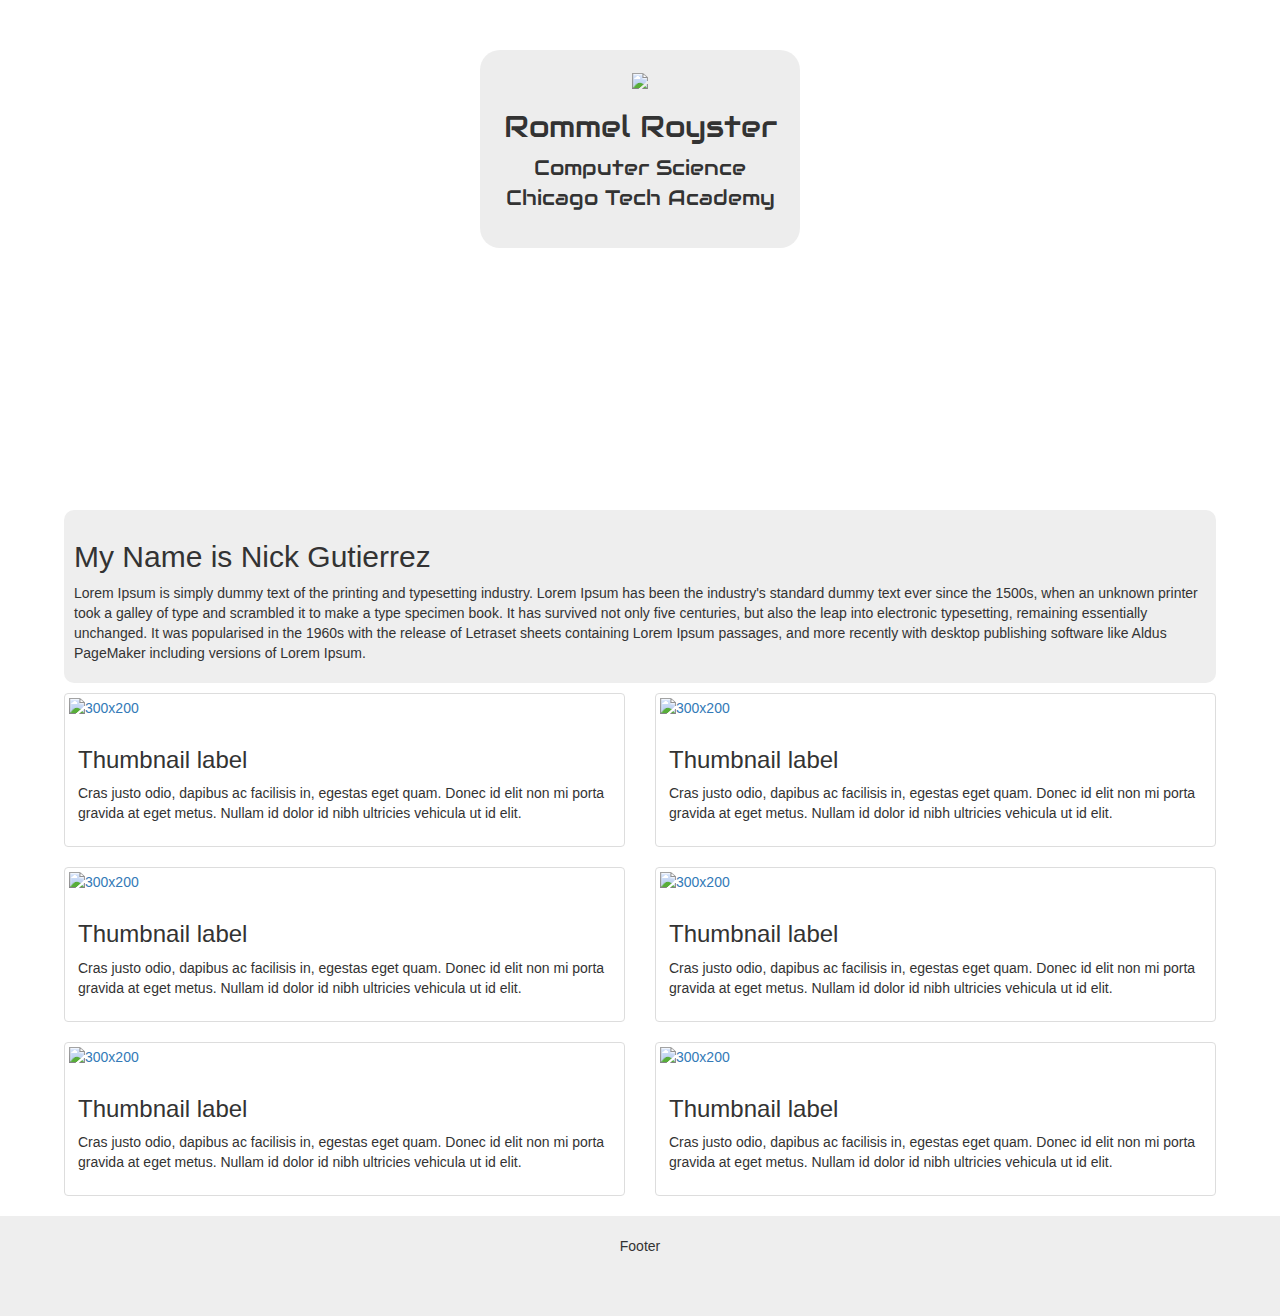
==== Index.html @ 1e171f7d "Added example file" ====
<!DOCTYPE html>
<html>
<head>
  <meta charset="utf-8">
  <title>Rommel Royster - Portfolio</title>
  <link type="text/css" rel="stylesheet" href="stylesheets/normalize.css"> 
    <!--The link above called "normalize" goes to a CSS page that reset all of the browser defaults. Needs to be on Every Page-->
  <link rel="stylesheet" href="https://maxcdn.bootstrapcdn.com/bootstrap/3.3.5/css/bootstrap.min.css">
    <!--This is the link to the Bootstrap file, via CDN. This means you don't have to download it, it accesses a CSS page from the internet-->
  <link type="text/css" rel="stylesheet" href="stylesheets/landing.css">
    <!--This files goes to the CSS page I provided for the landing page. You can Open it as an example, but DO NOT EDIT IT! Any changes should go on a different CSS document-->
  <link type="text/css" rel="stylesheet" href="stylesheets/style.css">
    <!--This file will be the one that you customize yourself, with your own code.-->
  <link href='https://fonts.googleapis.com/css?family=Audiowide' rel='stylesheet' type='text/css'>
      <!--This link is for the google fonts API, which lets you customize .-->
  <meta name="viewport" content="width=device-width, initial-scale=1">
    <!--This makes the webpage check the size of the device it's on. This lets your page be mobile responsive-->
</head>
<body>
  <div class="jumbotron">
      <div class="portrait_name">
        <img class="portrait" src="http://nickgutierrez.xyz/img/otter.jpg">
        <h2>Rommel Royster</h2>
        <p>Computer Science<br>
          Chicago Tech Academy</p>
      </div>
  </div>

<content>
    <article>
        <h2>My Name is Nick Gutierrez</h2>
        <p>Lorem Ipsum is simply dummy text of the printing and typesetting industry. Lorem Ipsum has been the industry's standard dummy text ever since the 1500s, when an unknown printer took a galley of type and scrambled it to make a type specimen book. It has survived not only five centuries, but also the leap into electronic typesetting, remaining essentially unchanged. It was popularised in the 1960s with the release of Letraset sheets containing Lorem Ipsum passages, and more recently with desktop publishing software like Aldus PageMaker including versions of Lorem Ipsum.</p>
    </article>

<div class="thumbnail_space">
<div class="row">
    <div class="col-sm-6 col-md-6">
        <div class="thumbnail">
          <a target="_blank" href=""><img  alt="300x200" src="http://nickgutierrez.xyz/img/filler_image.svg" class="thumbnail_image img-responsive"></a>
            <div class="caption">
                 <h3>Thumbnail label</h3>

                <p>Cras justo odio, dapibus ac facilisis in, egestas eget quam. Donec id
                    elit non mi porta gravida at eget metus. Nullam id dolor id nibh ultricies
                    vehicula ut id elit.</p>

            </div>
        </div>
    </div>
    <div class="col-sm-6 col-md-6">
        <div class="thumbnail">
          <a target="_blank" href=""><img  alt="300x200" src="http://nickgutierrez.xyz/img/filler_image.svg" class="thumbnail_image img-responsive"></a>
            <div class="caption">
                 <h3>Thumbnail label</h3>

                <p>Cras justo odio, dapibus ac facilisis in, egestas eget quam. Donec id
                    elit non mi porta gravida at eget metus. Nullam id dolor id nibh ultricies
                    vehicula ut id elit.</p>

            </div>
        </div>
    </div>
    <div class="col-sm-6 col-md-6">
        <div class="thumbnail">
          <a target="_blank" href=""><img  alt="300x200" src="http://nickgutierrez.xyz/img/filler_image.svg" class="thumbnail_image img-responsive"></a>
            <div class="caption">
                 <h3>Thumbnail label</h3>

                <p>Cras justo odio, dapibus ac facilisis in, egestas eget quam. Donec id
                    elit non mi porta gravida at eget metus. Nullam id dolor id nibh ultricies
                    vehicula ut id elit.</p>

                          </div>
        </div>
    </div>
    <div class="col-sm-6 col-md-6">
        <div class="thumbnail">
          <a target="_blank" href=""><img  alt="300x200" src="http://nickgutierrez.xyz/img/filler_image.svg" class="thumbnail_image img-responsive"></a>
            <div class="caption">
                 <h3>Thumbnail label</h3>

                <p>Cras justo odio, dapibus ac facilisis in, egestas eget quam. Donec id
                    elit non mi porta gravida at eget metus. Nullam id dolor id nibh ultricies
                    vehicula ut id elit.</p>

                          </div>
        </div>
    </div>
    <div class="col-sm-6 col-md-6">
        <div class="thumbnail">
          <a target="_blank" href=""><img  alt="300x200" src="http://nickgutierrez.xyz/img/filler_image.svg" class="thumbnail_image img-responsive"></a>
            <div class="caption">
                 <h3>Thumbnail label</h3>

                <p>Cras justo odio, dapibus ac facilisis in, egestas eget quam. Donec id
                    elit non mi porta gravida at eget metus. Nullam id dolor id nibh ultricies
                    vehicula ut id elit.</p>

                          </div>
        </div>
    </div>
    <div class="col-sm-6 col-md-6">
        <div class="thumbnail">
          <a target="_blank" href=""><img  alt="300x200" src="http://nickgutierrez.xyz/img/filler_image.svg" class="thumbnail_image img-responsive"></a>
            <div class="caption">
                 <h3>Thumbnail label</h3>

                <p>Cras justo odio, dapibus ac facilisis in, egestas eget quam. Donec id
                    elit non mi porta gravida at eget metus. Nullam id dolor id nibh ultricies
                    vehicula ut id elit.</p>

                          </div>
        </div>
    </div>
</div>

</div> <!--End of Row-->
</div><!--End of thumbnail_space-->
</content>

<footer>
    Footer
</footer>
<!--This stuff is the javascript information. The top is for jQuery, the second is Bootstrap, and the 3rd is one one you will edit-->
	<script src="http://code.jquery.com/jquery-1.11.0.min.js" type="text/javascript" charset="utf-8"></script>
	<script src="https://maxcdn.bootstrapcdn.com/bootstrap/3.3.5/js/bootstrap.min.js"></script>
	<script src="js/scripts.js" type="text/javascript" charset="utf-8"></script>
</body>
---- stylesheets/landing.css ----
/**********************************
GENERAL
***********************************/


/**********************************
NAVIGATION 
***********************************/



/**********************************
HEADER
***********************************/

.portrait{
    max-width:auto;
    max-height:250px;
}

.jumbotron{
    text-align:center;
    margin-bottom:10px;
    height:500px;
    padding-top:50px;
}

.portrait_name{
    width:320px;
    margin:0 auto;
    padding:20px;
    border-radius:20px;
}

/**********************************
MAIN CONTENT
***********************************/
.thumbnail_space{
    max-width:90%;
    margin:0 auto;
}

.thumbnail_image{
  max-height:200px;
  max-width:242px;
}

article{
    width:90%;
    margin:0 auto;
    padding:10px;
    border-radius:10px;
    margin-bottom:10px;
}

/**********************************
FOOTER - Layout and Sizing
***********************************/
footer{
    height:100px;
    text-align:center;
    padding:20px;
}

/**********************************
PAGE: _______
***********************************/



/**********************************
FONTS
***********************************/
.portrait_name{
    font-family: 'Audiowide', cursive;
}

/**********************************
COLORS and BACKGROUNDS
Color 1:
Color 1:
Color 1:
Color 1:
Color 1:
***********************************/

article{
    background:#eee;
}

footer{
    background:#eee;
}

.jumbotron{
  background: url('https://picjumbo.imgix.net/HNCK8910.jpg?q=40&w=1650&sharp=30') no-repeat center;
  background-size: cover;
}

.portrait_name{
    background: rgba(230, 230, 230, 0.7);
}
---- stylesheets/style.css ----
/*
  Built Mobile First: All Generic sizing and layouts are placed in main part of CSS. 
  All sizing and layout changes specific to screen sizes is down in media-query area.
  All color based things are seperate to allow for tweaking later out.
*/

/**********************************
GENERAL
***********************************/


/**********************************
NAVIGATION 
***********************************/



/**********************************
HEADER
***********************************/


/**********************************
MAIN CONTENT
***********************************/


/**********************************
FOOTER - Layout and Sizing
***********************************/


/**********************************
PAGE: _______
***********************************/



/**********************************
FONTS
***********************************/



/**********************************
COLORS and BACKGROUNDS
Color 1:
Color 1:
Color 1:
Color 1:
Color 1:
***********************************/
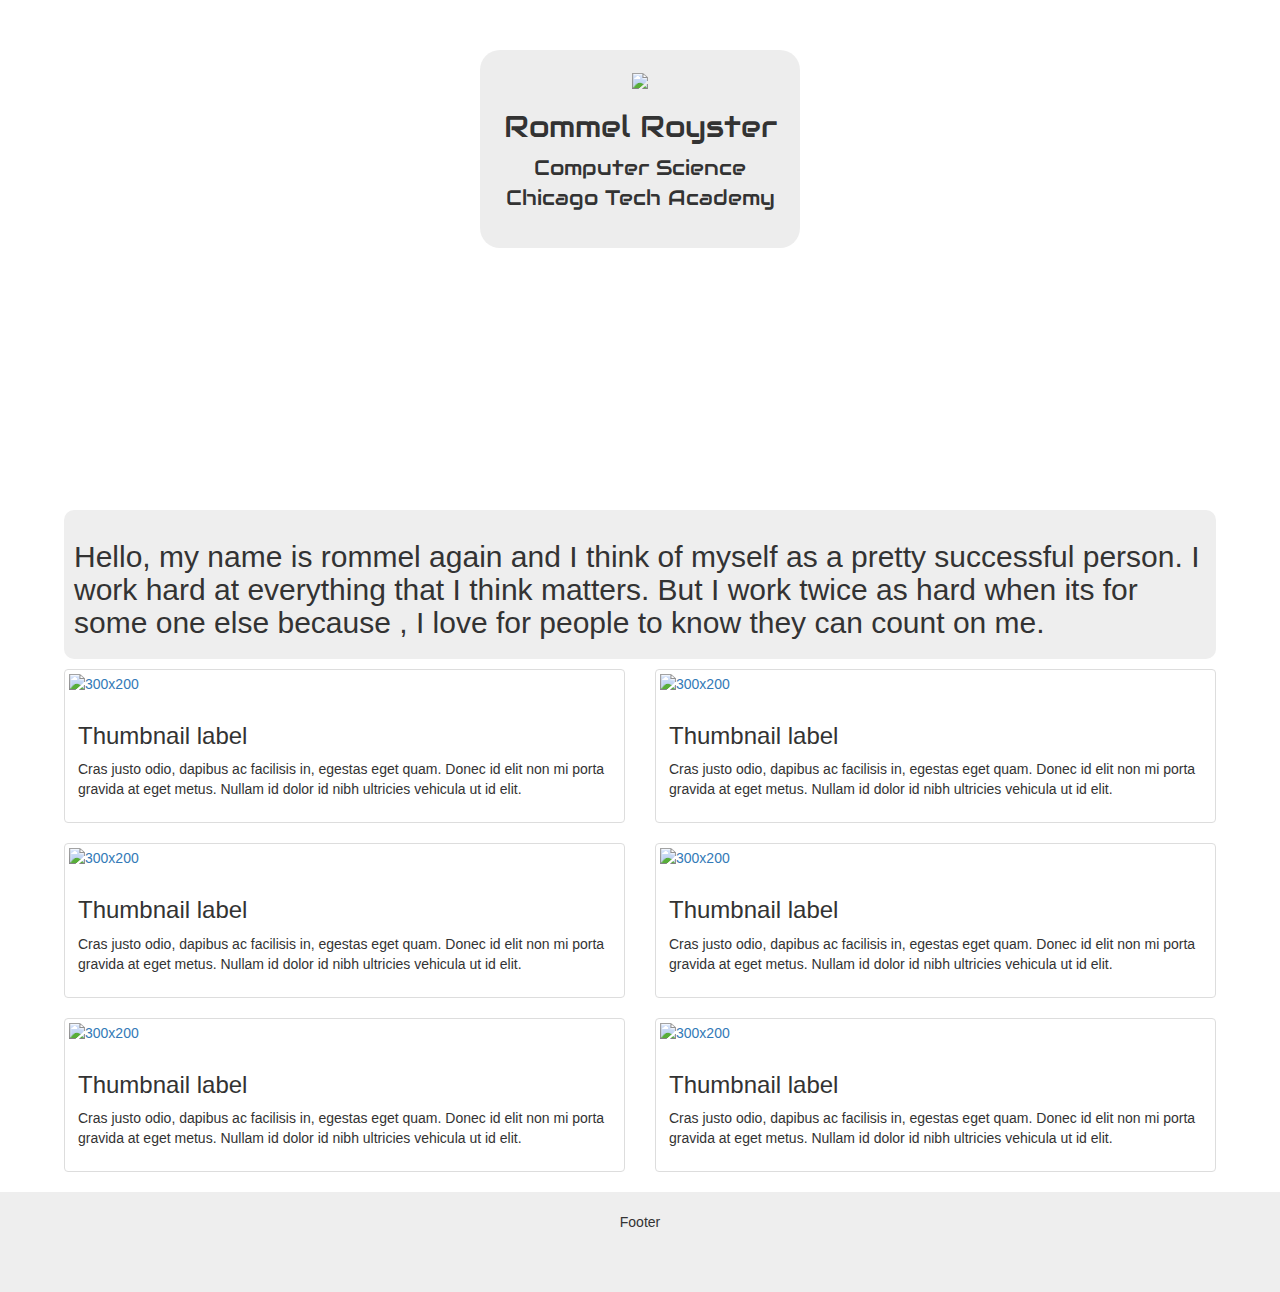
==== commit 4c09150a: "next commit" ====
--- a/Index.html
+++ b/Index.html
@@ -28,8 +28,7 @@
 
 <content>
     <article>
-        <h2>My Name is Nick Gutierrez</h2>
-        <p>Lorem Ipsum is simply dummy text of the printing and typesetting industry. Lorem Ipsum has been the industry's standard dummy text ever since the 1500s, when an unknown printer took a galley of type and scrambled it to make a type specimen book. It has survived not only five centuries, but also the leap into electronic typesetting, remaining essentially unchanged. It was popularised in the 1960s with the release of Letraset sheets containing Lorem Ipsum passages, and more recently with desktop publishing software like Aldus PageMaker including versions of Lorem Ipsum.</p>
+        <h2> Hello, my name is rommel again and I think of myself as a pretty successful person. I work hard at everything that I think matters. But I work twice as hard when its for some one else because , I love for people to know they can count on me.  </p>
     </article>
 
 <div class="thumbnail_space">
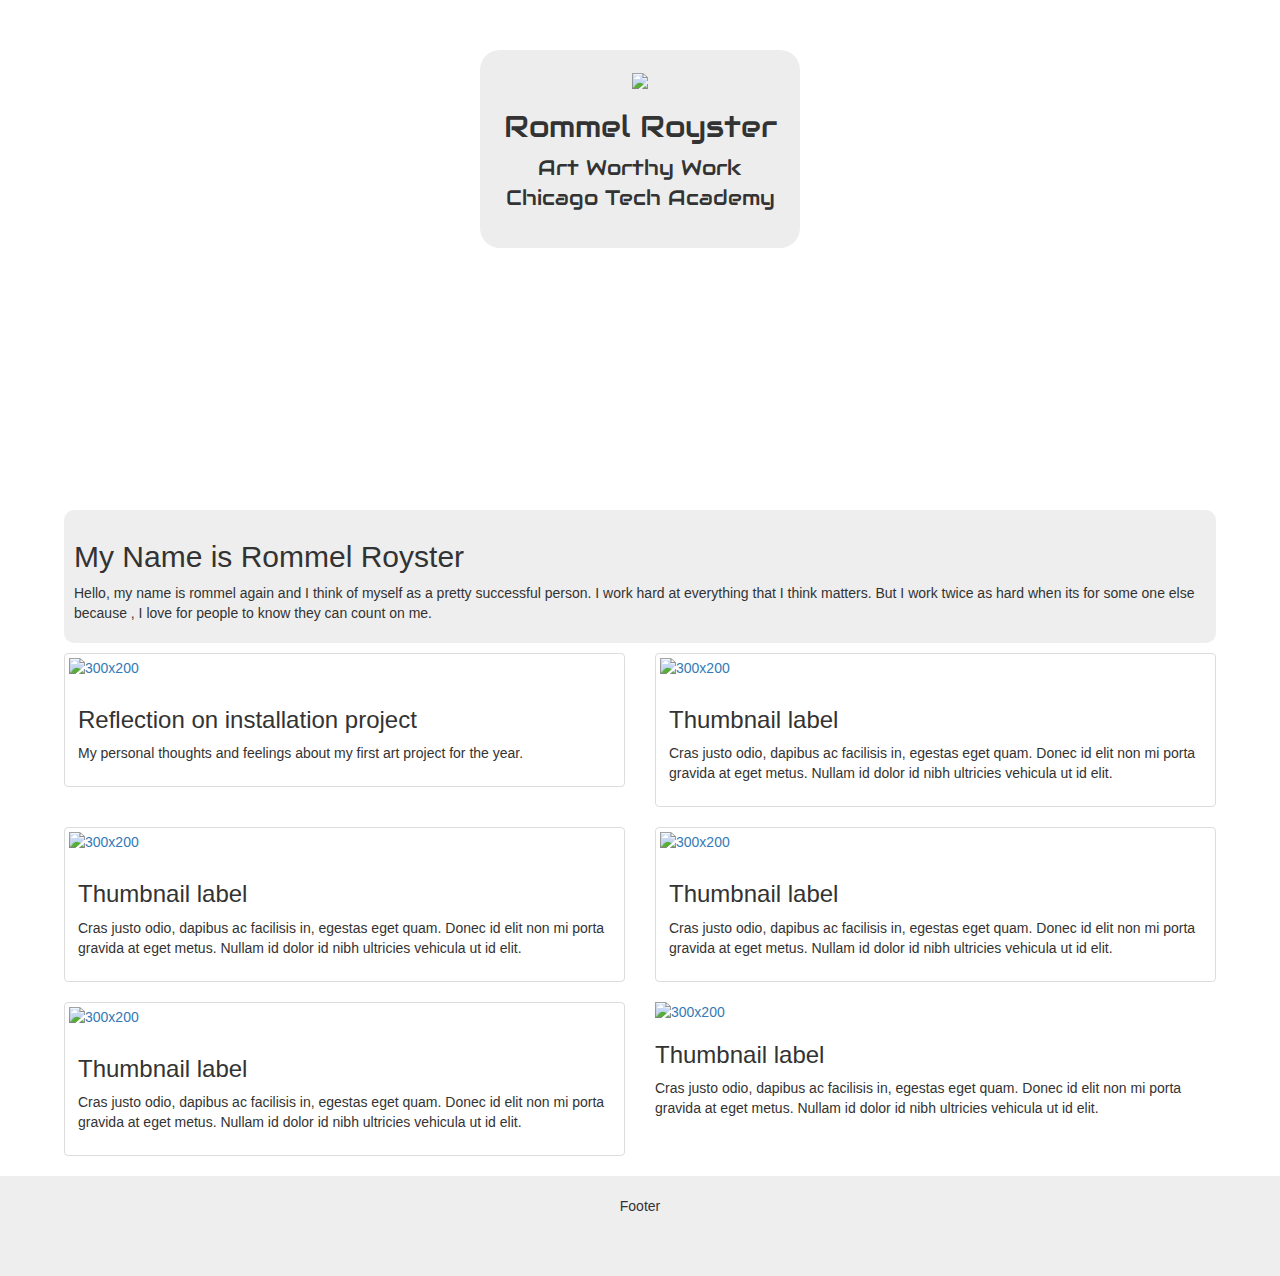
==== commit 7613f4ce: "another commit" ====
--- a/Index.html
+++ b/Index.html
@@ -21,14 +21,15 @@
       <div class="portrait_name">
         <img class="portrait" src="http://nickgutierrez.xyz/img/otter.jpg">
         <h2>Rommel Royster</h2>
-        <p>Computer Science<br>
+        <p>Art Worthy Work<br>
           Chicago Tech Academy</p>
       </div>
   </div>
 
 <content>
     <article>
-        <h2> Hello, my name is rommel again and I think of myself as a pretty successful person. I work hard at everything that I think matters. But I work twice as hard when its for some one else because , I love for people to know they can count on me.  </p>
+        <h2>My Name is Rommel Royster</h2>
+        <p>Hello, my name is rommel again and I think of myself as a pretty successful person. I work hard at everything that I think matters. But I work twice as hard when its for some one else because , I love for people to know they can count on me.</p>
     </article>
 
 <div class="thumbnail_space">
@@ -37,11 +38,9 @@
         <div class="thumbnail">
           <a target="_blank" href=""><img  alt="300x200" src="http://nickgutierrez.xyz/img/filler_image.svg" class="thumbnail_image img-responsive"></a>
             <div class="caption">
-                 <h3>Thumbnail label</h3>
+                 <h3>Reflection on installation project</h3>
 
-                <p>Cras justo odio, dapibus ac facilisis in, egestas eget quam. Donec id
-                    elit non mi porta gravida at eget metus. Nullam id dolor id nibh ultricies
-                    vehicula ut id elit.</p>
+                <p>My personal thoughts and feelings about my first art project for the year.</p>
 
             </div>
         </div>
@@ -99,8 +98,8 @@
         </div>
     </div>
     <div class="col-sm-6 col-md-6">
-        <div class="thumbnail">
-          <a target="_blank" href=""><img  alt="300x200" src="http://nickgutierrez.xyz/img/filler_image.svg" class="thumbnail_image img-responsive"></a>
+        <div class="Thumbnail">
+          <a target="_blank" href=""><img  alt="300x200" src="http://uxrepo.com/static/icon-sets/open-maps/svg/art_gallery2.svg" class="thumbnail_image img-responsive"></a>
             <div class="caption">
                  <h3>Thumbnail label</h3>
 
--- a/stylesheets/landing.css
+++ b/stylesheets/landing.css
@@ -93,7 +93,7 @@
 }
 
 .jumbotron{
-  background: url('https://picjumbo.imgix.net/HNCK8910.jpg?q=40&w=1650&sharp=30') no-repeat center;
+  background: url('https://encrypted-tbn0.gstatic.com/images?q=tbn:ANd9GcQIkm486X-6LJUtwMCnLgaqYUkF6omuPT_QCJbFfNHLel-exbXY') no-repeat center;
   background-size: cover;
 }
 
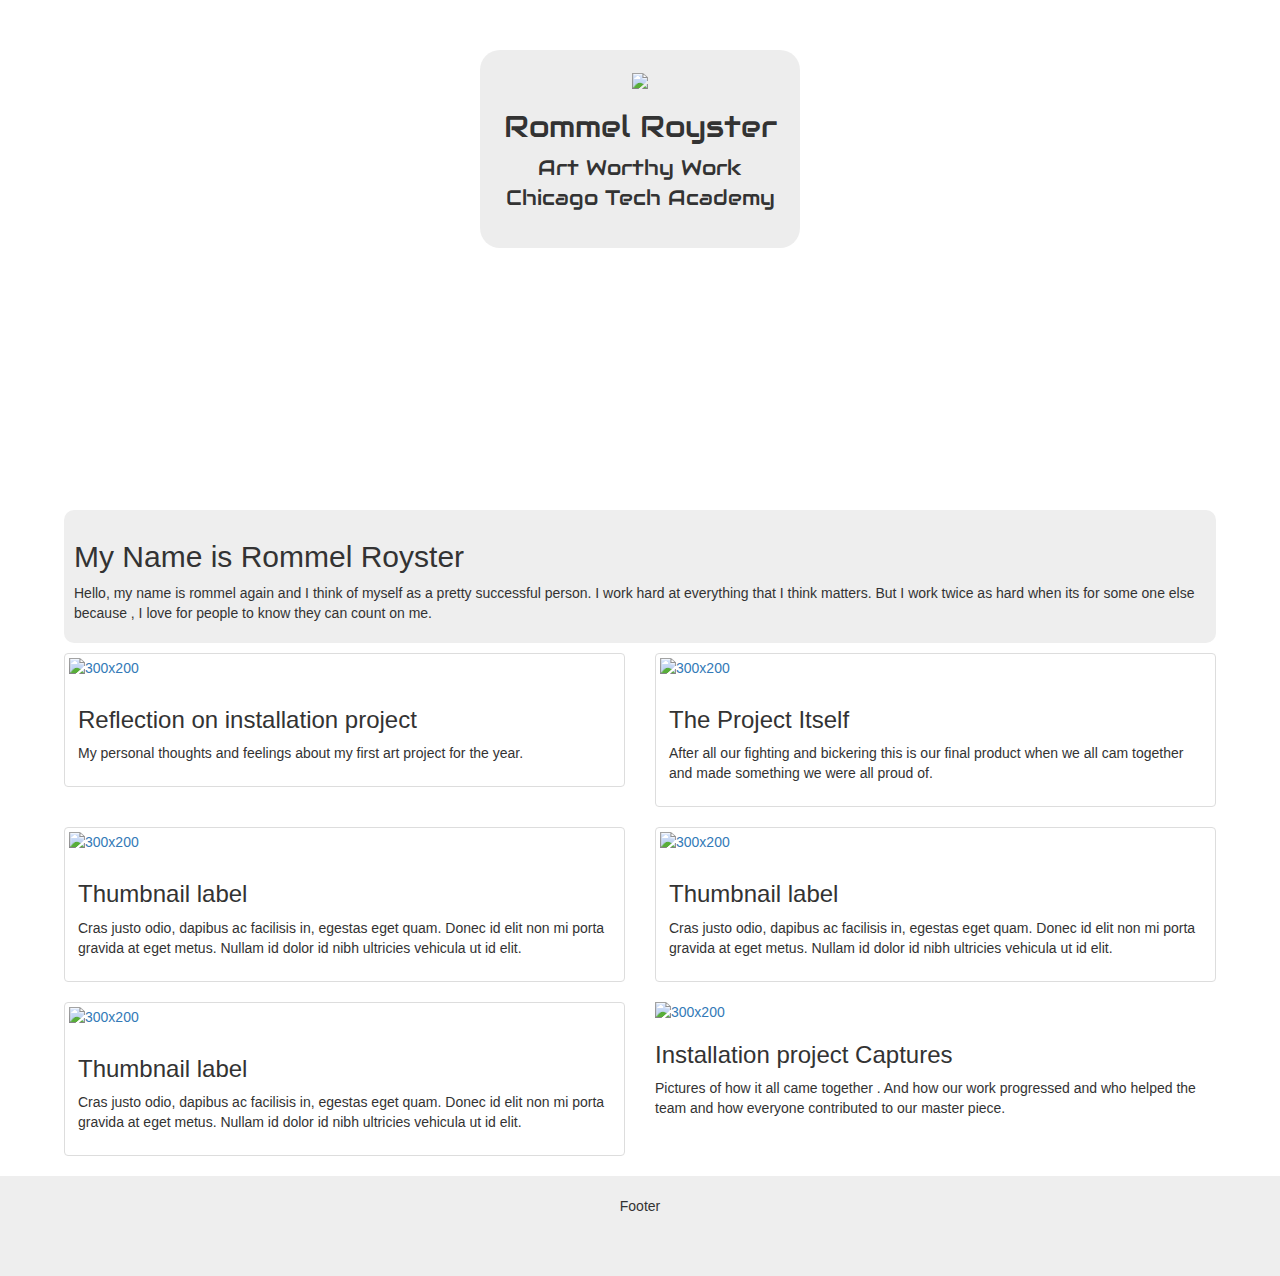
==== commit 9db4b024: "Last commit today" ====
--- a/Index.html
+++ b/Index.html
@@ -36,7 +36,7 @@
 <div class="row">
     <div class="col-sm-6 col-md-6">
         <div class="thumbnail">
-          <a target="_blank" href=""><img  alt="300x200" src="http://nickgutierrez.xyz/img/filler_image.svg" class="thumbnail_image img-responsive"></a>
+          <a target="_blank" href=""><img  alt="300x200" src="http://www.quickanddirtytips.com/sites/default/files/styles/insert_large/public/images/7123/SAT_Essay.jpg?itok=nq2y09Gh" class="thumbnail_image img-responsive"></a>
             <div class="caption">
                  <h3>Reflection on installation project</h3>
 
@@ -47,13 +47,11 @@
     </div>
     <div class="col-sm-6 col-md-6">
         <div class="thumbnail">
-          <a target="_blank" href=""><img  alt="300x200" src="http://nickgutierrez.xyz/img/filler_image.svg" class="thumbnail_image img-responsive"></a>
+          <a target="_blank" href=""><img  alt="300x200" src="http://sarahwmackey.files.wordpress.com/2012/03/hires.jpg" class="thumbnail_image img-responsive"></a>
             <div class="caption">
-                 <h3>Thumbnail label</h3>
+                 <h3>The Project Itself </h3>
 
-                <p>Cras justo odio, dapibus ac facilisis in, egestas eget quam. Donec id
-                    elit non mi porta gravida at eget metus. Nullam id dolor id nibh ultricies
-                    vehicula ut id elit.</p>
+                <p>After all our fighting and bickering this is our final  product when we all cam together and made something we were all proud of.</p>
 
             </div>
         </div>
@@ -101,11 +99,9 @@
         <div class="Thumbnail">
           <a target="_blank" href=""><img  alt="300x200" src="http://uxrepo.com/static/icon-sets/open-maps/svg/art_gallery2.svg" class="thumbnail_image img-responsive"></a>
             <div class="caption">
-                 <h3>Thumbnail label</h3>
+                 <h3>Installation project Captures</h3>
 
-                <p>Cras justo odio, dapibus ac facilisis in, egestas eget quam. Donec id
-                    elit non mi porta gravida at eget metus. Nullam id dolor id nibh ultricies
-                    vehicula ut id elit.</p>
+                <p>Pictures of how it all came together . And how our work progressed and who helped the team and how everyone contributed to our master piece.</p>
 
                           </div>
         </div>
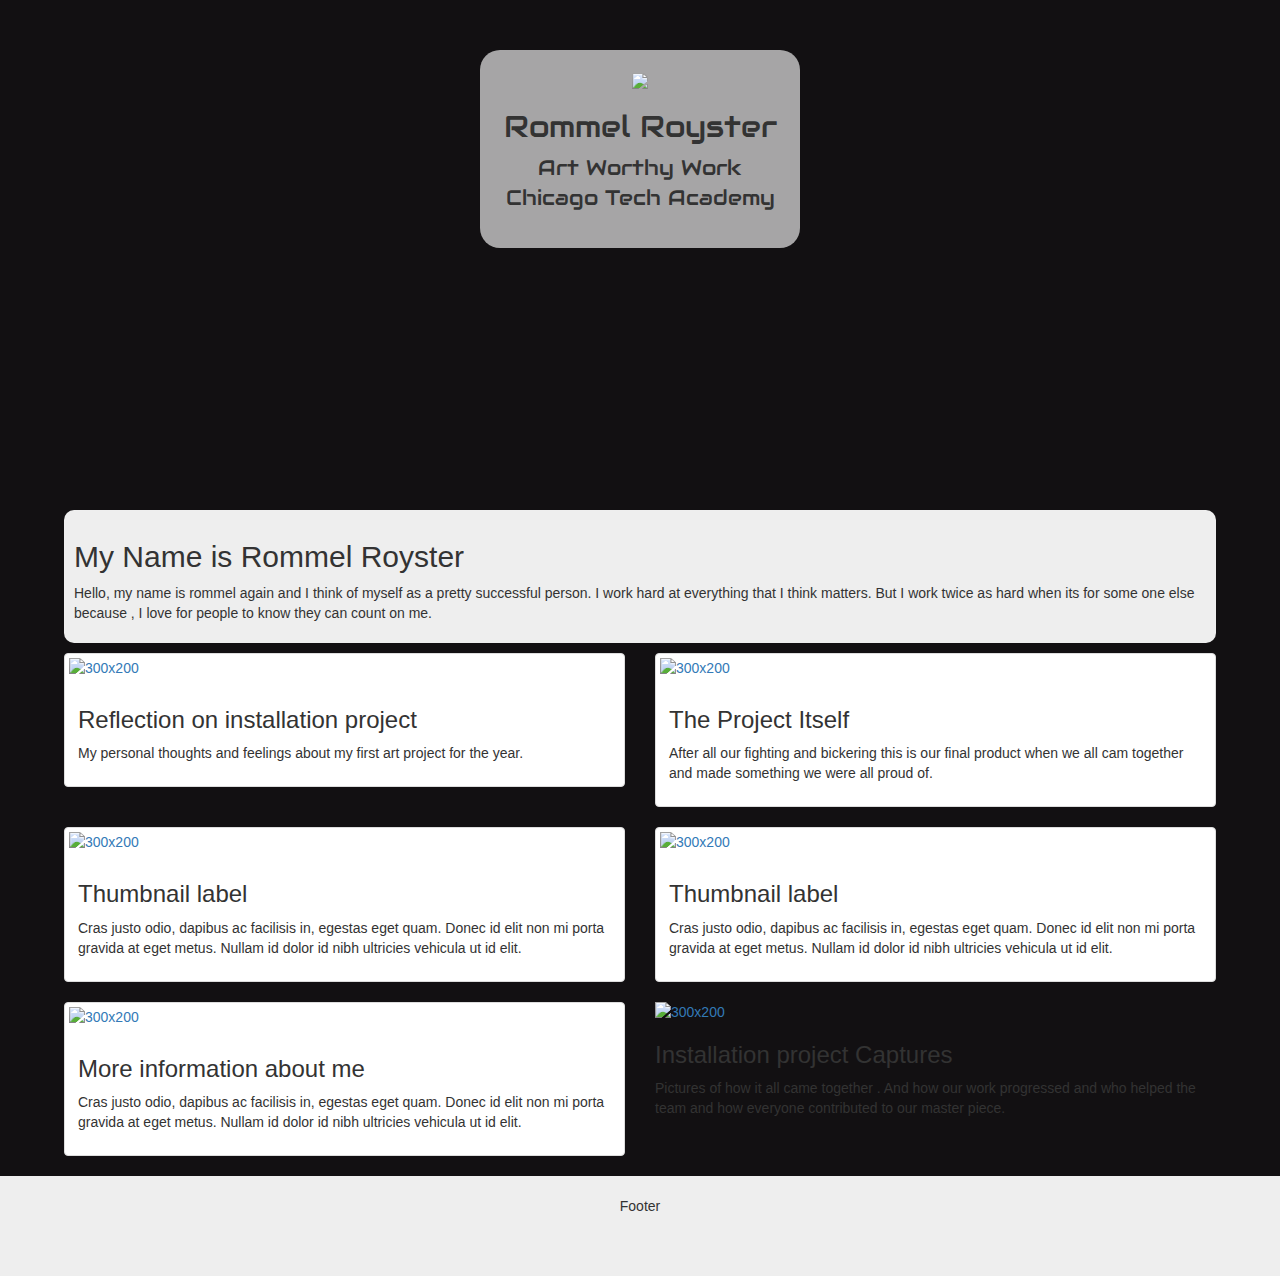
==== commit 74bc1355: "First commit" ====
--- a/Index.html
+++ b/Index.html
@@ -19,7 +19,7 @@
 <body>
   <div class="jumbotron">
       <div class="portrait_name">
-        <img class="portrait" src="http://nickgutierrez.xyz/img/otter.jpg">
+        <img class="portrait" src="http://i1204.photobucket.com/albums/bb415/rroyster1/49AE1EB2-5764-4A54-990E-F02EFA36E068_zps4dgtbcca.jpg">
         <h2>Rommel Royster</h2>
         <p>Art Worthy Work<br>
           Chicago Tech Academy</p>
@@ -36,7 +36,7 @@
 <div class="row">
     <div class="col-sm-6 col-md-6">
         <div class="thumbnail">
-          <a target="_blank" href=""><img  alt="300x200" src="http://www.quickanddirtytips.com/sites/default/files/styles/insert_large/public/images/7123/SAT_Essay.jpg?itok=nq2y09Gh" class="thumbnail_image img-responsive"></a>
+          <a target="_blank" href=""><img  alt="300x200" src="https://encrypted-tbn0.gstatic.com/images?q=tbn:ANd9GcTau659Nd4jyxQ4yX3nB-Es_qQIL_t3LVN2lNLBbhRRD2X4sSPF" class="thumbnail_image img-responsive"></a>
             <div class="caption">
                  <h3>Reflection on installation project</h3>
 
@@ -47,7 +47,7 @@
     </div>
     <div class="col-sm-6 col-md-6">
         <div class="thumbnail">
-          <a target="_blank" href=""><img  alt="300x200" src="http://sarahwmackey.files.wordpress.com/2012/03/hires.jpg" class="thumbnail_image img-responsive"></a>
+          <a target="_blank" href=""><img  alt="300x200" src="https://encrypted-tbn0.gstatic.com/images?q=tbn:ANd9GcShi3AVRJzxrqvbAt1-0DB0Nf4-qRqn17bryUZVH9rw9Dbq8hPx" class="thumbnail_image img-responsive"></a>
             <div class="caption">
                  <h3>The Project Itself </h3>
 
@@ -56,9 +56,13 @@
             </div>
         </div>
     </div>
+    <!-- Clearfix for different size thumbnails -->
+  <div class="clearfix visible-xs-block"></div>
+
+
     <div class="col-sm-6 col-md-6">
         <div class="thumbnail">
-          <a target="_blank" href=""><img  alt="300x200" src="http://nickgutierrez.xyz/img/filler_image.svg" class="thumbnail_image img-responsive"></a>
+          <a target="_blank" href=""><img  alt="300x200" src="https://encrypted-tbn1.gstatic.com/images?q=tbn:ANd9GcSyz6c4qHB7EMGz6KZuFpCoMp97HOm_OMaW4rP6xI2yAFUpbgaV7w" class="thumbnail_image img-responsive"></a>
             <div class="caption">
                  <h3>Thumbnail label</h3>
 
@@ -71,7 +75,7 @@
     </div>
     <div class="col-sm-6 col-md-6">
         <div class="thumbnail">
-          <a target="_blank" href=""><img  alt="300x200" src="http://nickgutierrez.xyz/img/filler_image.svg" class="thumbnail_image img-responsive"></a>
+          <a target="_blank" href=""><img  alt="300x200" src="http://images5.alphacoders.com/476/476258.jpg" class="thumbnail_image img-responsive"></a>
             <div class="caption">
                  <h3>Thumbnail label</h3>
 
@@ -82,11 +86,15 @@
                           </div>
         </div>
     </div>
+    <!-- Clearfix for different size thumbnails -->
+  <div class="clearfix visible-xs-block"></div>
+
+
     <div class="col-sm-6 col-md-6">
         <div class="thumbnail">
-          <a target="_blank" href=""><img  alt="300x200" src="http://nickgutierrez.xyz/img/filler_image.svg" class="thumbnail_image img-responsive"></a>
+          <a target="_blank" href=""><img  alt="300x200" src="https://encrypted-tbn2.gstatic.com/images?q=tbn:ANd9GcSj0_wjWZvQ9lW5VS3NQ-H2uPzqLLd7qwdAf0v8ds9CTDCfDrxQ" class="thumbnail_image img-responsive"></a>
             <div class="caption">
-                 <h3>Thumbnail label</h3>
+                 <h3>More information about me</h3>
 
                 <p>Cras justo odio, dapibus ac facilisis in, egestas eget quam. Donec id
                     elit non mi porta gravida at eget metus. Nullam id dolor id nibh ultricies
@@ -97,7 +105,7 @@
     </div>
     <div class="col-sm-6 col-md-6">
         <div class="Thumbnail">
-          <a target="_blank" href=""><img  alt="300x200" src="http://uxrepo.com/static/icon-sets/open-maps/svg/art_gallery2.svg" class="thumbnail_image img-responsive"></a>
+          <a target="_blank" href=""><img  alt="300x200" src="https://encrypted-tbn3.gstatic.com/images?q=tbn:ANd9GcRpz1hMsyXLeUF67ufkbh6DL7JlMmAWZ8FIRhE9PmgA8OGwywQMdw" class="thumbnail_image img-responsive"></a>
             <div class="caption">
                  <h3>Installation project Captures</h3>
 
--- a/stylesheets/landing.css
+++ b/stylesheets/landing.css
@@ -52,7 +52,9 @@
     border-radius:10px;
     margin-bottom:10px;
 }
-
+html{
+    background-color:#FF0000;
+}
 /**********************************
 FOOTER - Layout and Sizing
 ***********************************/
@@ -93,8 +95,11 @@
 }
 
 .jumbotron{
-  background: url('https://encrypted-tbn0.gstatic.com/images?q=tbn:ANd9GcQIkm486X-6LJUtwMCnLgaqYUkF6omuPT_QCJbFfNHLel-exbXY') no-repeat center;
+  background: url('https://s-media-cache-ak0.pinimg.com/originals/f8/01/7f/f8017f78623d6f689c75e69d80fcb10b.jpg') no-repeat center;
   background-size: cover;
+}
+body{
+    background-color:#121012;
 }
 
 .portrait_name{
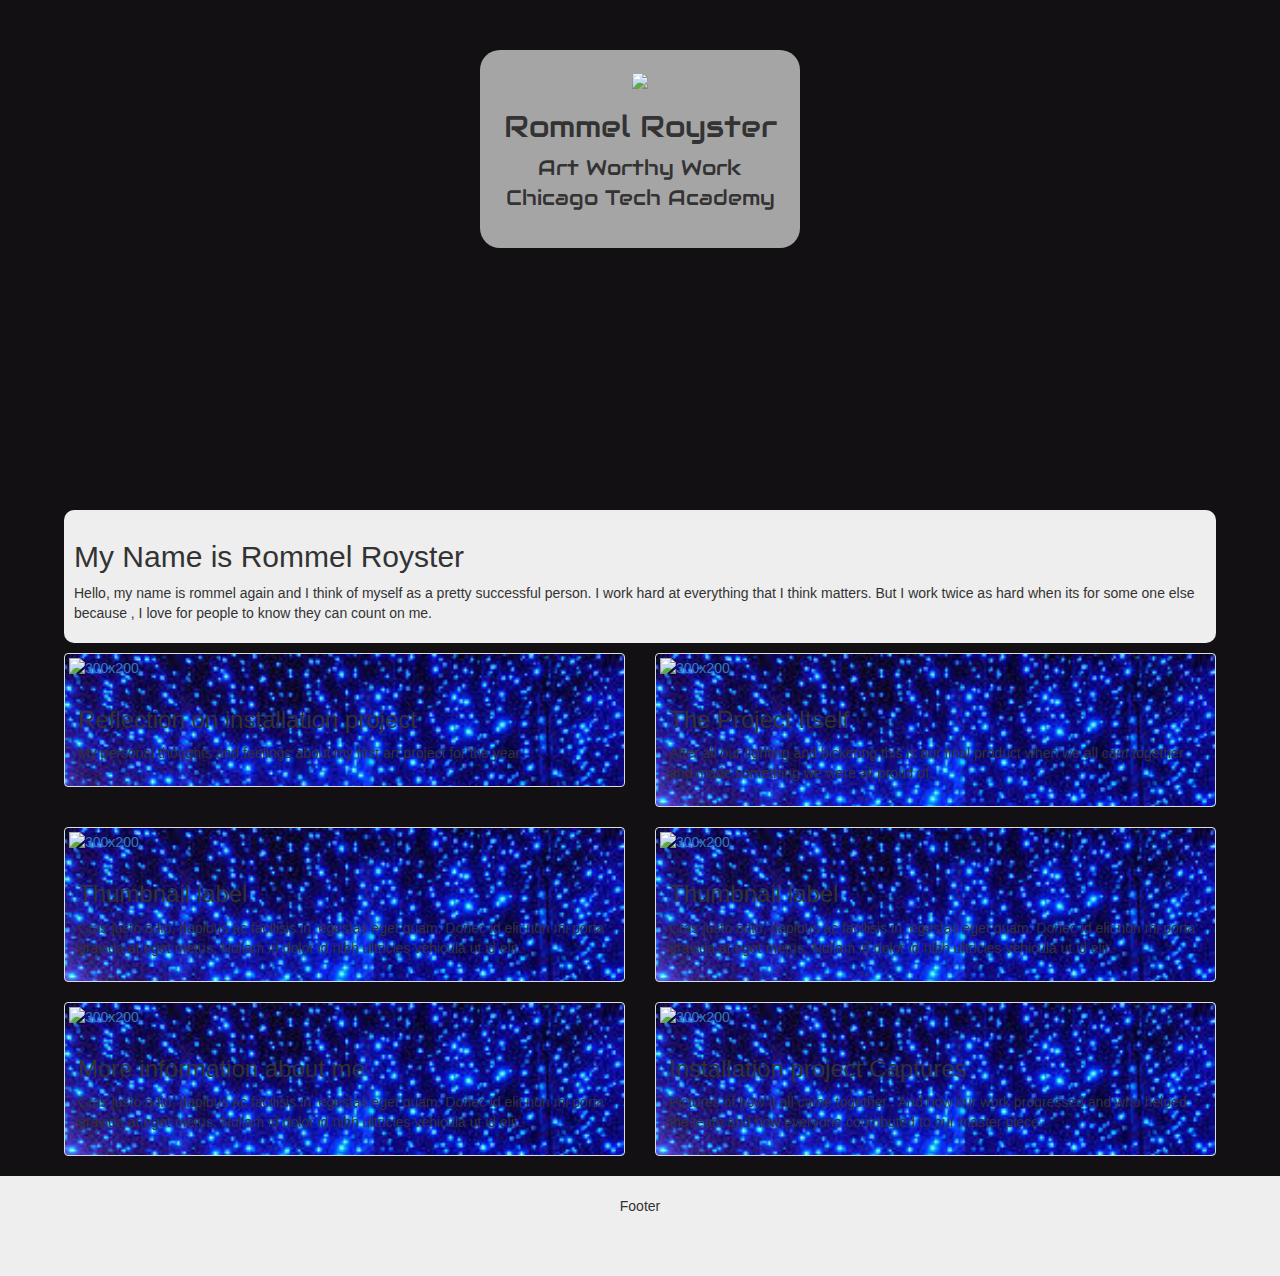
==== commit 39ef670d: "NOTE" ====
--- a/Index.html
+++ b/Index.html
@@ -36,7 +36,7 @@
 <div class="row">
     <div class="col-sm-6 col-md-6">
         <div class="thumbnail">
-          <a target="_blank" href=""><img  alt="300x200" src="https://encrypted-tbn0.gstatic.com/images?q=tbn:ANd9GcTau659Nd4jyxQ4yX3nB-Es_qQIL_t3LVN2lNLBbhRRD2X4sSPF" class="thumbnail_image img-responsive"></a>
+          <a target="_blank" href="reflectioninstallation.html"><img  alt="300x200" src="https://encrypted-tbn0.gstatic.com/images?q=tbn:ANd9GcTau659Nd4jyxQ4yX3nB-Es_qQIL_t3LVN2lNLBbhRRD2X4sSPF" class="thumbnail_image img-responsive"></a>
             <div class="caption">
                  <h3>Reflection on installation project</h3>
 
@@ -104,7 +104,7 @@
         </div>
     </div>
     <div class="col-sm-6 col-md-6">
-        <div class="Thumbnail">
+        <div class="thumbnail">
           <a target="_blank" href=""><img  alt="300x200" src="https://encrypted-tbn3.gstatic.com/images?q=tbn:ANd9GcRpz1hMsyXLeUF67ufkbh6DL7JlMmAWZ8FIRhE9PmgA8OGwywQMdw" class="thumbnail_image img-responsive"></a>
             <div class="caption">
                  <h3>Installation project Captures</h3>
@@ -114,7 +114,7 @@
                           </div>
         </div>
     </div>
-</div>
+
 
 </div> <!--End of Row-->
 </div><!--End of thumbnail_space-->
--- a/stylesheets/style.css
+++ b/stylesheets/style.css
@@ -49,4 +49,12 @@
 Color 1:
 Color 1:
 Color 1:
-***********************************/+***********************************/
+.thumbnail_space{
+  background: url('http://www.drodd.com/images12/cool-wallpapers_17.jpg') no-repeat center;
+  background-size: cover;
+}
+.thumbnail{
+  background :url('[data-uri]');
+  background-size:cover;
+}